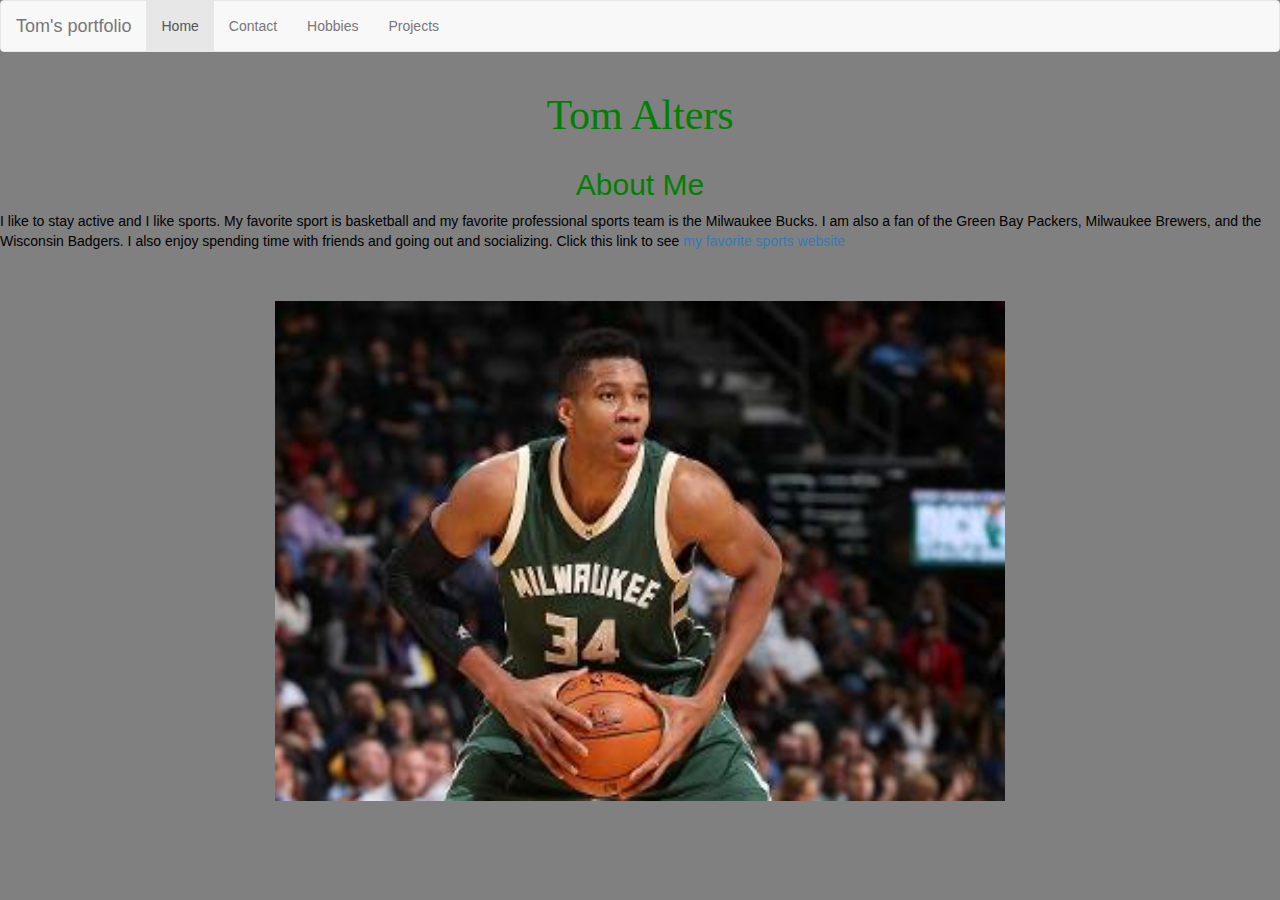
==== aboutme.html @ 293c26e4 "first commit" ====
<!DOCTYPE html>
<html>
	<head>
		<meta http-equiv="X-UA-Compatible" content="IE=edge">
		<meta name="viewport" content="width=device-width, initial-scale=1">
		<link rel="stylesheet" href="https://maxcdn.bootstrapcdn.com/bootstrap/3.3.7/css/bootstrap.min.css">
		<meta charset="utf-8">
		<title>Tom's Portfolio</title>
		<link rel="stylesheet" type="text/css" href="portfoliostyles.css">
		<meta name="description" content="A little bit about me and my hobbies.">
		<meta name="keywords" content="Tom, Contact, Projects">
		<meta name="author" content="Tom">
	</head>
	<body>
	<nav class="navbar navbar-default">
  <div class="container-fluid">
    <div class="navbar-header">
      <a class="navbar-brand" href="#">Tom's portfolio</a>
    </div>
    <ul class="nav navbar-nav">
      <li class="active"><a href="aboutme.html">Home</a></li>
      <li><a href="contactme.html">Contact</a></li>
      <li><a href="hobbies.html">Hobbies</a></li>
      <li><a href="projects.html">Projects</a></li>
    </ul>
  </div>
</nav>
		<center>
	<div class="container">
		<h1 id="bigID">Tom Alters</h1>
		</div>
		<h2>About Me</h2>
		</center>
		<p>I like to stay active and I like sports. My favorite sport is basketball and my favorite professional sports team is the Milwaukee Bucks. I am also a fan of the Green Bay Packers, Milwaukee Brewers, and the Wisconsin Badgers. I also enjoy spending time with friends and going out and socializing. Click this link to see <a href=http://www.fangraphs.com>my favorite sports website</a></p>
		<br>
		<br>
		<center>
		<img src="1458242465251.jpg" alt="The Greek Freak is my favorite player." title="The Greek Freak is my favorite player." width="730" height="500">
		</center>
		<br>
	</body>
	
</html>
---- portfoliostyles.css ----
body 
	{background-color: gray;
}
h1 {
	color: green;
	font-family: verdana;
	font-size: 300%;

}
h2 {
	color: green;
}
.boldClass {
	font-weight: bold;
}
h3 {
	color: green;
}
p {
	color: black;
font-family: Tahoma, Geneva, sans-serif;
}
ul {
	color: black;
font-family: "Arial black", Gadget, sans-serif;
}
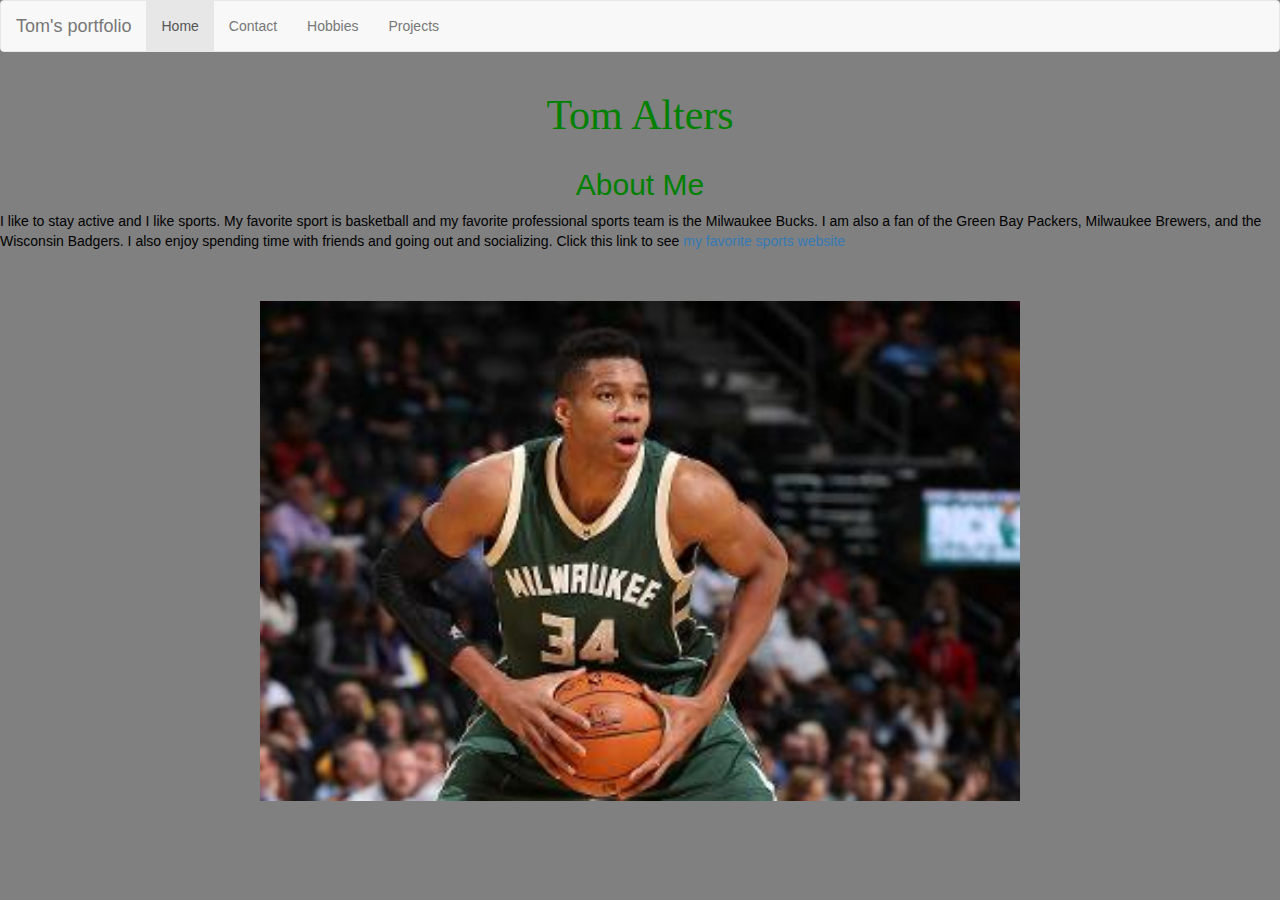
==== commit be3dcc44: "update" ====
--- a/aboutme.html
+++ b/aboutme.html
@@ -35,7 +35,7 @@
 		<br>
 		<br>
 		<center>
-		<img src="1458242465251.jpg" alt="The Greek Freak is my favorite player." title="The Greek Freak is my favorite player." width="730" height="500">
+		<img src="1458242465251.jpg" alt="The Greek Freak is my favorite player." title="The Greek Freak is my favorite player." width="760" height="500">
 		</center>
 		<br>
 	</body>
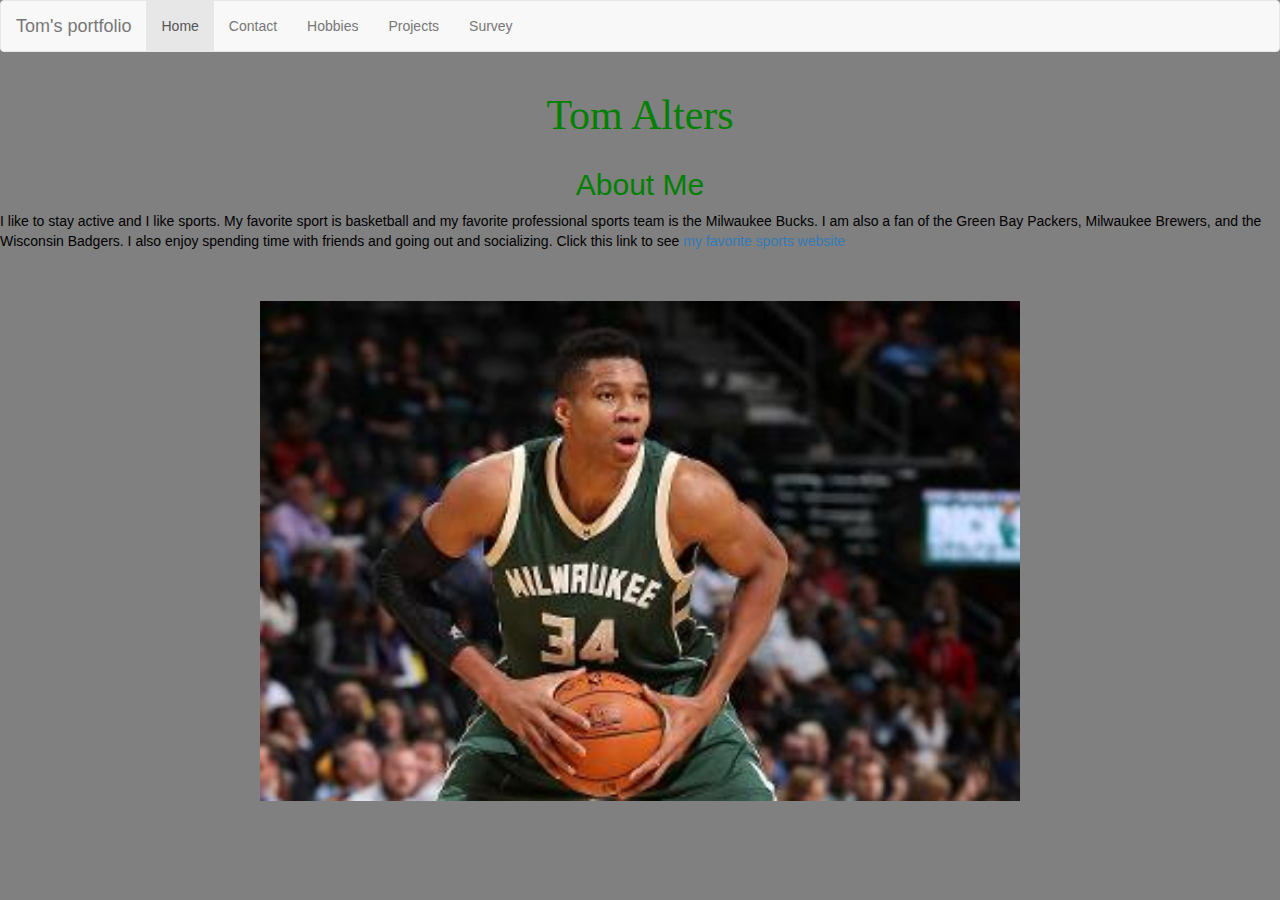
==== commit 80eb9bdc: "update" ====
--- a/aboutme.html
+++ b/aboutme.html
@@ -22,6 +22,7 @@
       <li><a href="contactme.html">Contact</a></li>
       <li><a href="hobbies.html">Hobbies</a></li>
       <li><a href="projects.html">Projects</a></li>
+      <li><a href="survey.html">Survey</a></li>
     </ul>
   </div>
 </nav>
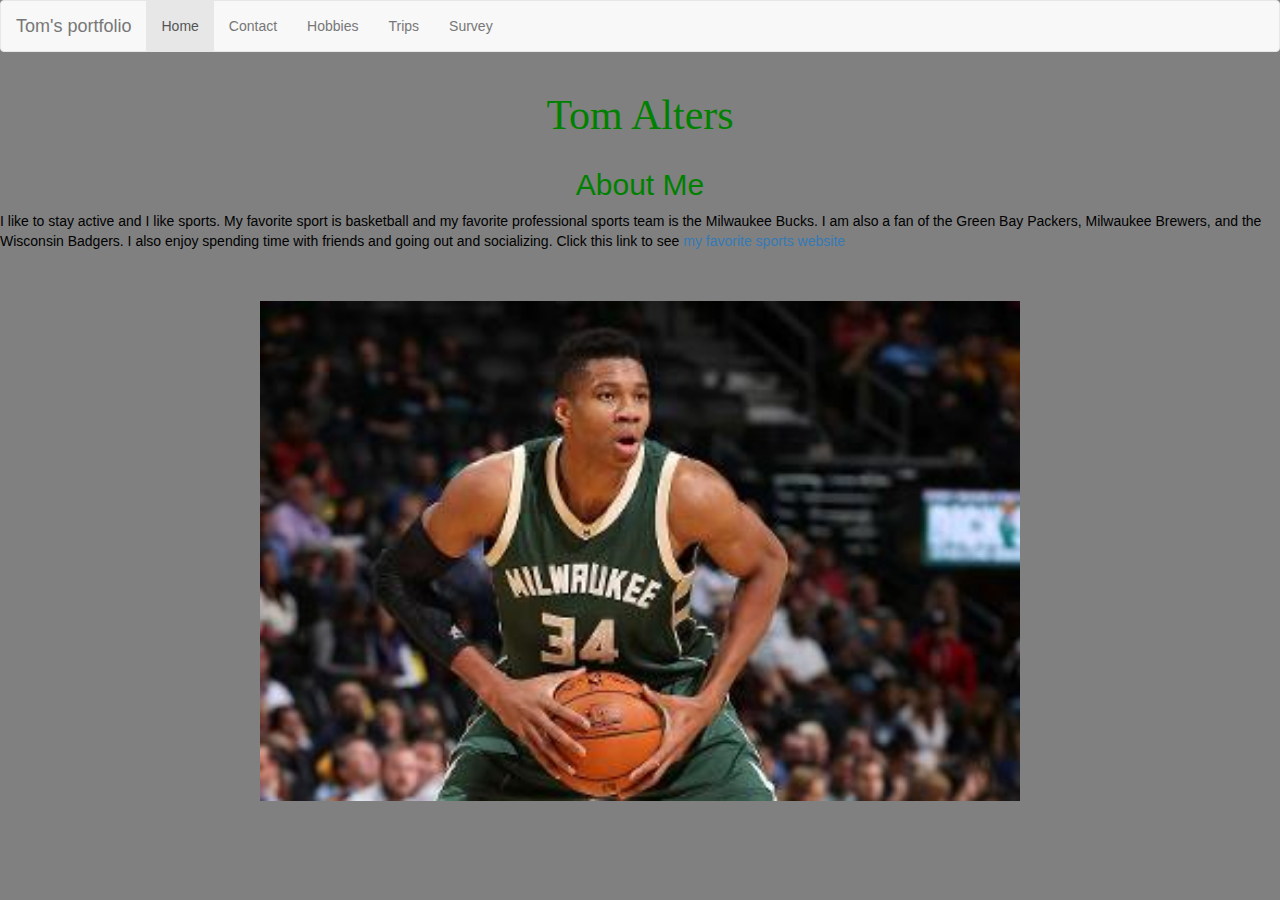
==== commit 9ee979e7: "update" ====
--- a/aboutme.html
+++ b/aboutme.html
@@ -8,7 +8,7 @@
 		<title>Tom's Portfolio</title>
 		<link rel="stylesheet" type="text/css" href="portfoliostyles.css">
 		<meta name="description" content="A little bit about me and my hobbies.">
-		<meta name="keywords" content="Tom, Contact, Projects">
+		<meta name="keywords" content="Tom, Contact, Trips, Hobbies">
 		<meta name="author" content="Tom">
 	</head>
 	<body>
@@ -21,7 +21,7 @@
       <li class="active"><a href="aboutme.html">Home</a></li>
       <li><a href="contactme.html">Contact</a></li>
       <li><a href="hobbies.html">Hobbies</a></li>
-      <li><a href="projects.html">Projects</a></li>
+      <li><a href="projects.html">Trips</a></li>
       <li><a href="survey.html">Survey</a></li>
     </ul>
   </div>
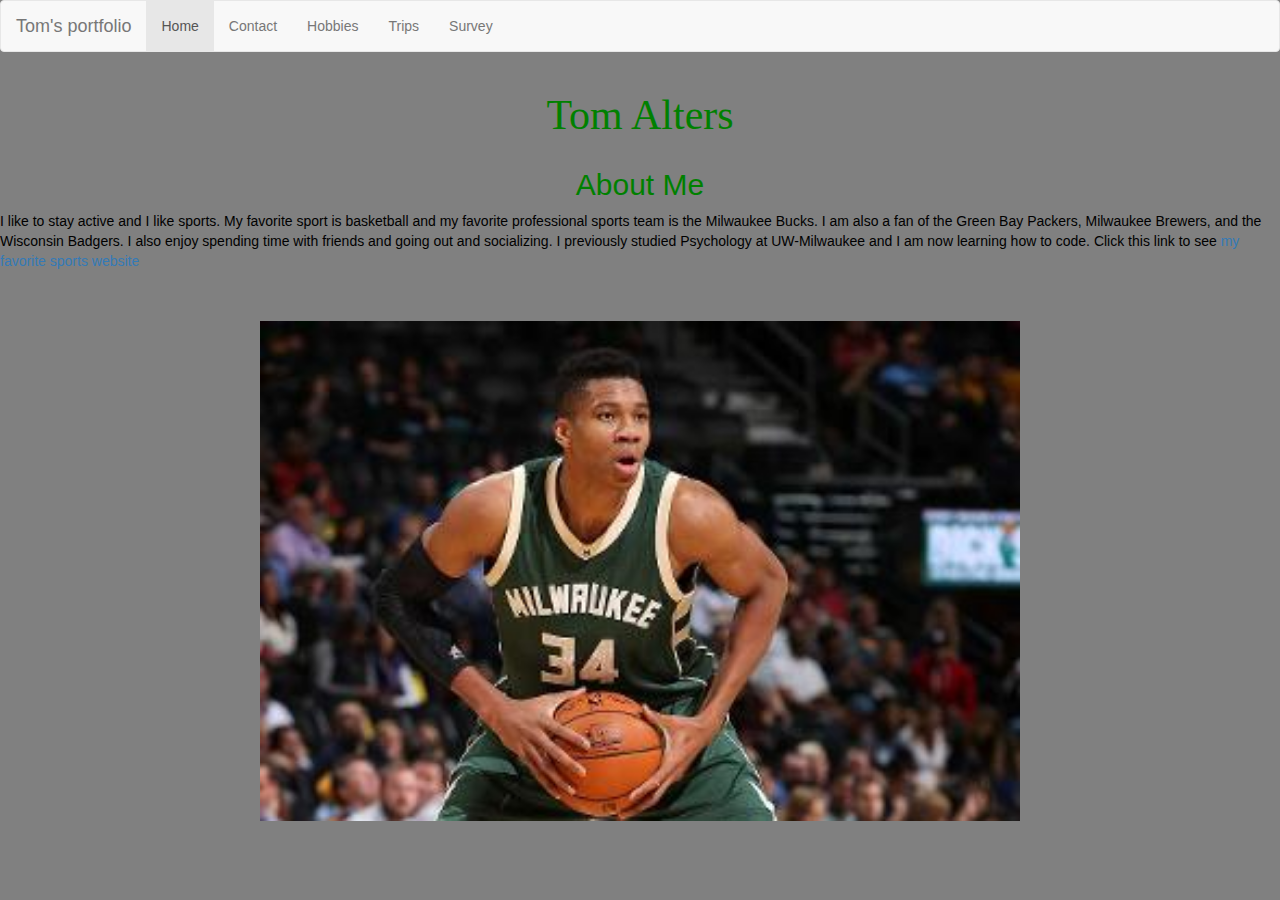
==== commit b35a13bf: "update" ====
--- a/aboutme.html
+++ b/aboutme.html
@@ -21,7 +21,7 @@
       <li class="active"><a href="aboutme.html">Home</a></li>
       <li><a href="contactme.html">Contact</a></li>
       <li><a href="hobbies.html">Hobbies</a></li>
-      <li><a href="projects.html">Trips</a></li>
+      <li><a href="trips.html">Trips</a></li>
       <li><a href="survey.html">Survey</a></li>
     </ul>
   </div>
@@ -32,7 +32,7 @@
 		</div>
 		<h2>About Me</h2>
 		</center>
-		<p>I like to stay active and I like sports. My favorite sport is basketball and my favorite professional sports team is the Milwaukee Bucks. I am also a fan of the Green Bay Packers, Milwaukee Brewers, and the Wisconsin Badgers. I also enjoy spending time with friends and going out and socializing. Click this link to see <a href=http://www.fangraphs.com>my favorite sports website</a></p>
+		<p>I like to stay active and I like sports. My favorite sport is basketball and my favorite professional sports team is the Milwaukee Bucks. I am also a fan of the Green Bay Packers, Milwaukee Brewers, and the Wisconsin Badgers. I also enjoy spending time with friends and going out and socializing. I previously studied Psychology at UW-Milwaukee and I am now learning how to code. Click this link to see <a href=http://www.fangraphs.com>my favorite sports website</a></p>
 		<br>
 		<br>
 		<center>
